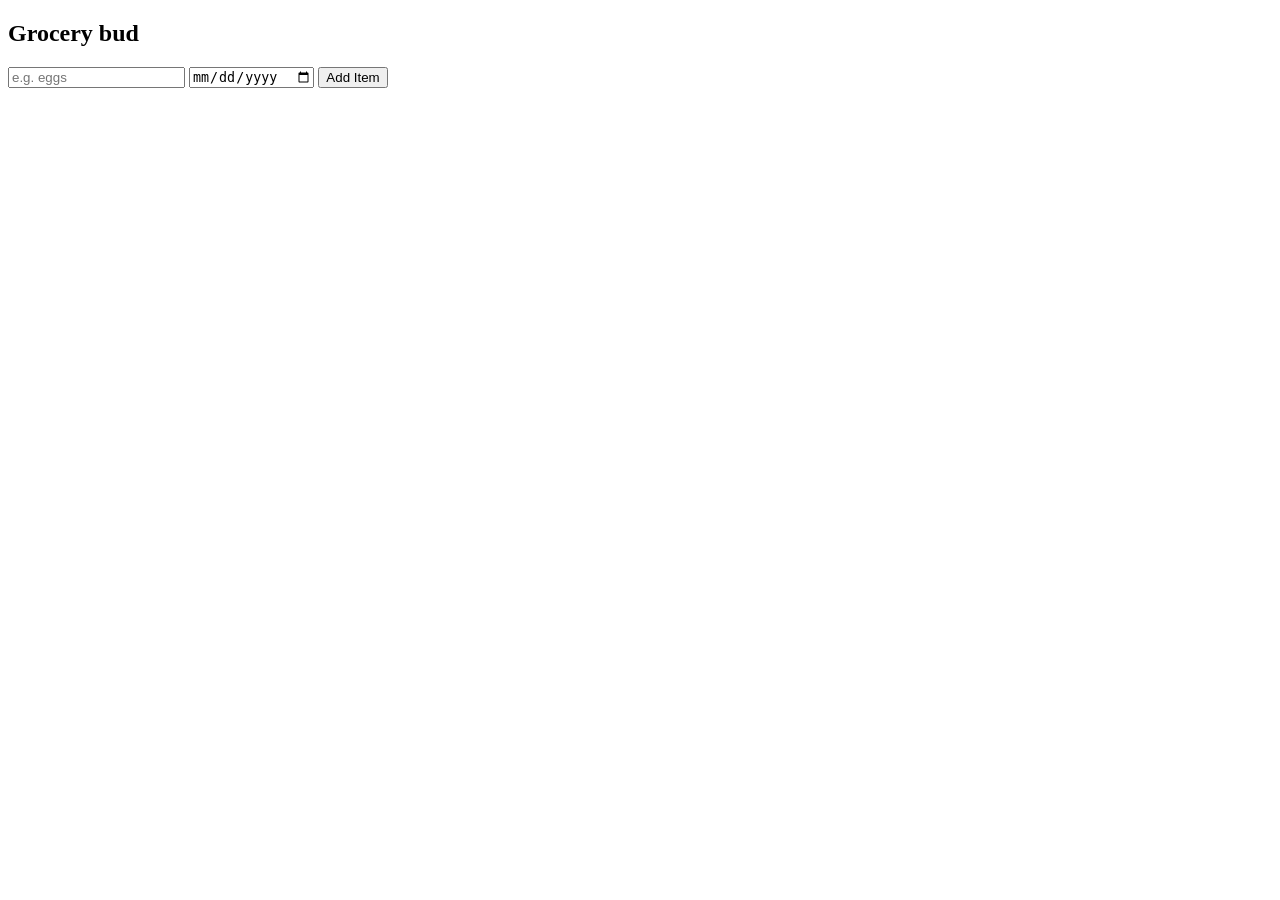
==== list.html @ 94038605 "Update list.html" ====
<!doctype html>
<html lang="en">
  <head>
    <meta charset="UTF-8" />
    <meta name="viewport" content="width=device-width, initial-scale=1.0" />
    <title>Document</title>
  </head>
  <body>
    <h2>Grocery bud</h2>
    <form id="grocery-form">
      <input type="text" id="grocery-input" placeholder="e.g. eggs" />
      <input type="date" id="date-input" />
      <button type="submit">Add Item</button>
    </form>
    <div id="grocery-container">
      <ul id="grocery-list"></ul>
    </div>
    <script>
      const form = document.getElementById("grocery-form");
      const groceryList = document.getElementById("grocery-list");
      const groceryInput = document.getElementById("grocery-input");
      const dateInput = document.getElementById("date-input");

      form.addEventListener("submit", function (event) {
        event.preventDefault();

        const groceryItem = groceryInput.value;
        const date = dateInput.value;

        if (groceryItem === "") return;
        const li = document.createElement("li");
        li.textContent = groceryItem + (date ? " (" + date + ")" : "");

        const deleteButton = document.createElement("button");
        deleteButton.textContent = "Delete";
        deleteButton.onclick = function () {
          li.remove();

          const editButton = document.createElement("button");
          editButton.textContent = "Edit";
          editButton.onclick = function () {
            groceryInput.value = groceryItem;
            dateInput.value = date;
            li.remove();
          };
        };
        li.appendChild(editButton);

        li.appendChild(deleteButton);
        groceryList.appendChild(li);
      });
    </script>
  </body>
</html>
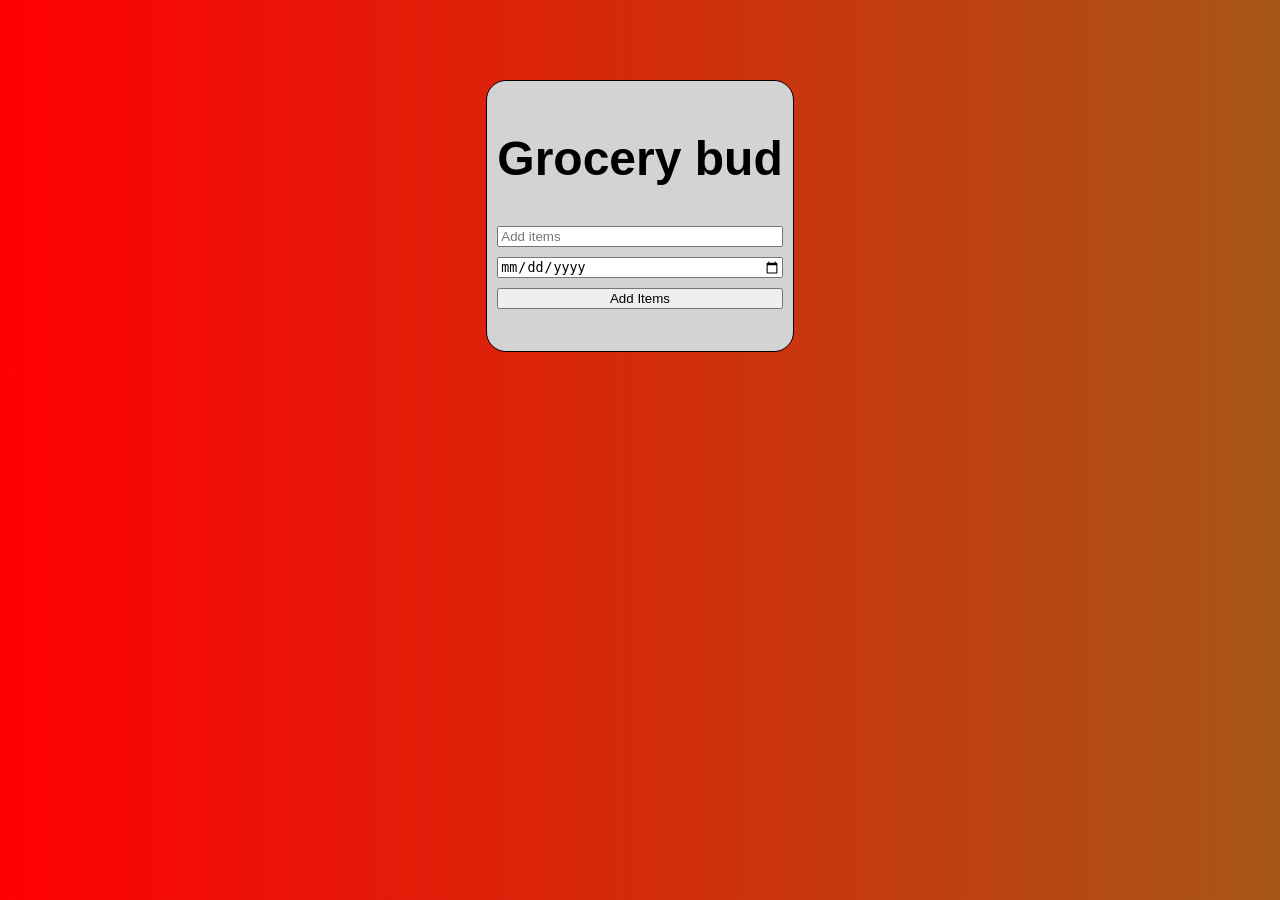
==== commit 589fa968: "update" ====
--- a/list.html
+++ b/list.html
@@ -4,17 +4,22 @@
     <meta charset="UTF-8" />
     <meta name="viewport" content="width=device-width, initial-scale=1.0" />
     <title>Document</title>
+    <link rel="stylesheet" href="style.css" />
   </head>
   <body>
-    <h2>Grocery bud</h2>
-    <form id="grocery-form">
-      <input type="text" id="grocery-input" placeholder="e.g. eggs" />
-      <input type="date" id="date-input" />
-      <button type="submit">Add Item</button>
-    </form>
-    <div id="grocery-container">
-      <ul id="grocery-list"></ul>
+    <div class="container">
+      <h2>Grocery bud</h2>
+      <form id="grocery-form">
+        <input type="text" id="grocery-input" placeholder="Add items" />
+        <input type="date" id="date-input" />
+        <button type="submit">Add Items</button>
+      </form>
+
+      <div id="grocery-container">
+        <ul id="grocery-list"></ul>
+      </div>
     </div>
+
     <script>
       const form = document.getElementById("grocery-form");
       const groceryList = document.getElementById("grocery-list");
@@ -31,23 +36,26 @@
         const li = document.createElement("li");
         li.textContent = groceryItem + (date ? " (" + date + ")" : "");
 
+        const editButton = document.createElement("button");
+        editButton.textContent = "Edit";
+        editButton.onclick = function () {
+          groceryInput.value = groceryItem;
+          dateInput.value = date;
+          li.remove();
+        };
+
         const deleteButton = document.createElement("button");
         deleteButton.textContent = "Delete";
         deleteButton.onclick = function () {
           li.remove();
+        };
 
-          const editButton = document.createElement("button");
-          editButton.textContent = "Edit";
-          editButton.onclick = function () {
-            groceryInput.value = groceryItem;
-            dateInput.value = date;
-            li.remove();
-          };
-        };
         li.appendChild(editButton);
-
         li.appendChild(deleteButton);
         groceryList.appendChild(li);
+
+        groceryInput.value = "";
+        dateInput.value = "";
       });
     </script>
   </body>
--- a/style.css
+++ b/style.css
@@ -0,0 +1,30 @@
+body {
+  font-family: Arial, sans-serif;
+  margin: 0;
+  padding: 20px;
+  display: flex;
+  justify-content: center;
+  background: linear-gradient(to right, red, #a75619);
+}
+
+form {
+  display: flex;
+  flex-direction: column;
+  gap: 10px;
+}
+
+h2 {
+  text-align: center;
+}
+
+.container {
+  border: 1px solid black;
+  border-radius: 20px;
+  background: lightgray;
+  margin-top: 60px;
+  width: auto;
+  padding: 10px;
+  font-size: xx-large;
+
+  
+}
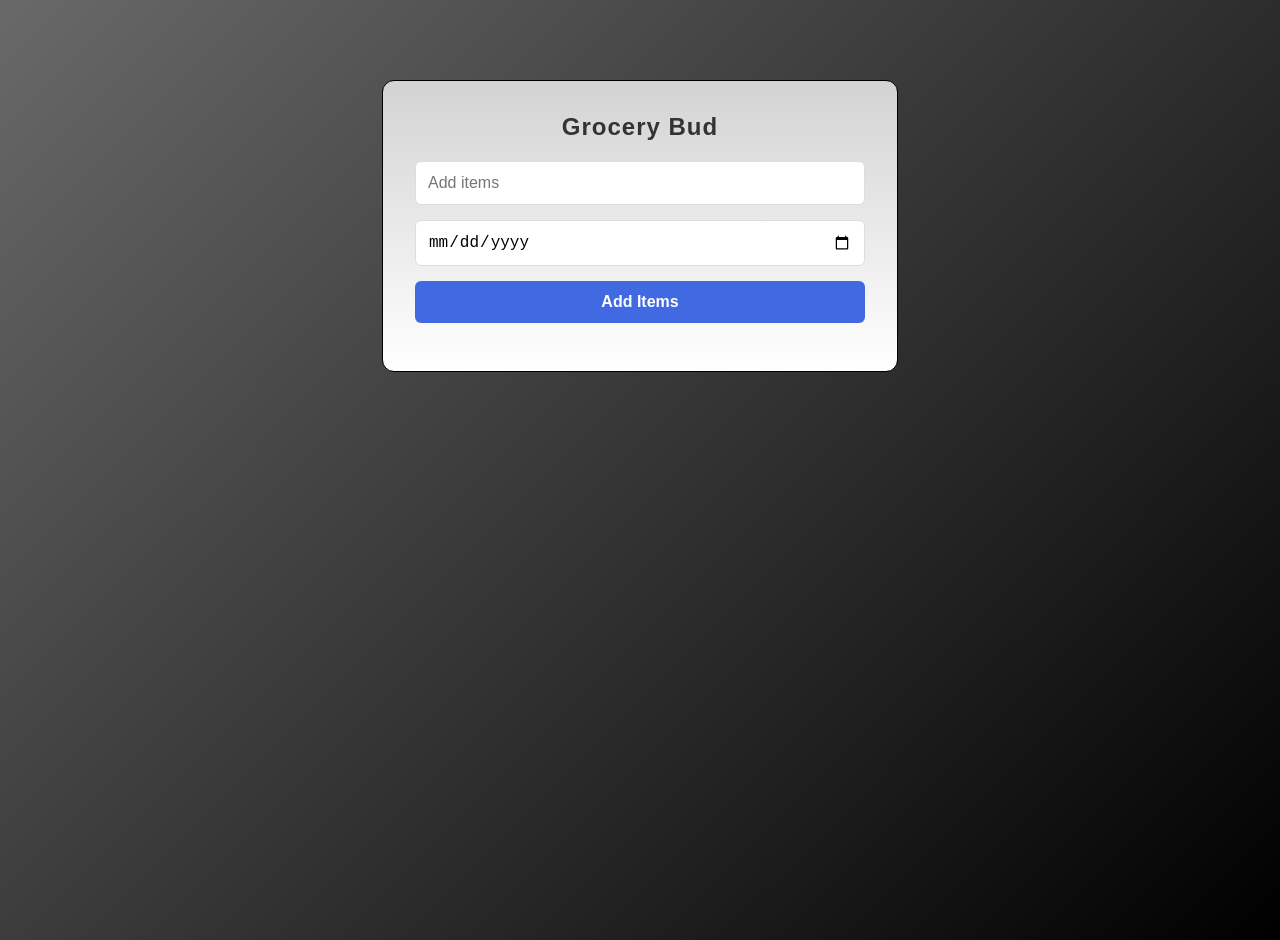
==== commit f86128b0: "update" ====
--- a/list.html
+++ b/list.html
@@ -32,8 +32,12 @@
         const groceryItem = groceryInput.value;
         const date = dateInput.value;
 
-        if (groceryItem === "") return;
+        if (groceryItem === "") return alert("Item cannot be empty");
+
+        if (date === "") return alert("Please select a date");
+
         const li = document.createElement("li");
+
         li.textContent = groceryItem + (date ? " (" + date + ")" : "");
 
         const editButton = document.createElement("button");
@@ -41,6 +45,7 @@
         editButton.onclick = function () {
           groceryInput.value = groceryItem;
           dateInput.value = date;
+          submitBtn.textContent = "Update";
           li.remove();
         };
 
@@ -56,6 +61,7 @@
 
         groceryInput.value = "";
         dateInput.value = "";
+        submitBtn.textContent = "Add Items";
       });
     </script>
   </body>
--- a/style.css
+++ b/style.css
@@ -1,10 +1,12 @@
 body {
   font-family: Arial, sans-serif;
   margin: 0;
-  padding: 20px;
   display: flex;
   justify-content: center;
-  background: linear-gradient(to right, red, #a75619);
+  align-items: flex-start;
+  min-height: 100vh;
+  background: linear-gradient(135deg, dimgray, black);
+  padding: 20px;
 }
 
 form {
@@ -15,16 +17,45 @@
 
 h2 {
   text-align: center;
+  color: #333;
+  margin-top: 0;
+  text-transform: capitalize;
+  letter-spacing: 1px;
+}
+
+form {
+  display: flex;
+  flex-direction: column;
+  gap: 15px;
+}
+input {
+  padding: 12px;
+  border: 1px solid #ddd;
+  border-radius: 6px;
+  font-size: 1rem;
+}
+button[type="submit"] {
+  background-color: royalblue;
+  color: white;
+  border: none;
+  padding: 12px;
+  border-radius: 6px;
+  cursor: pointer;
+  font-size: 1rem;
+  font-weight: bold;
+  transition: background 0.5s ease;
+}
+
+button[type="submit"]:hover {
+  background-color: dodgerblue;
 }
 
 .container {
   border: 1px solid black;
-  border-radius: 20px;
-  background: lightgray;
+  border-radius: 12px;
+  background: linear-gradient(lightgray, white);
   margin-top: 60px;
-  width: auto;
-  padding: 10px;
-  font-size: xx-large;
-
-  
+  width: 100%;
+  max-width: 450px;
+  padding: 2rem;
 }
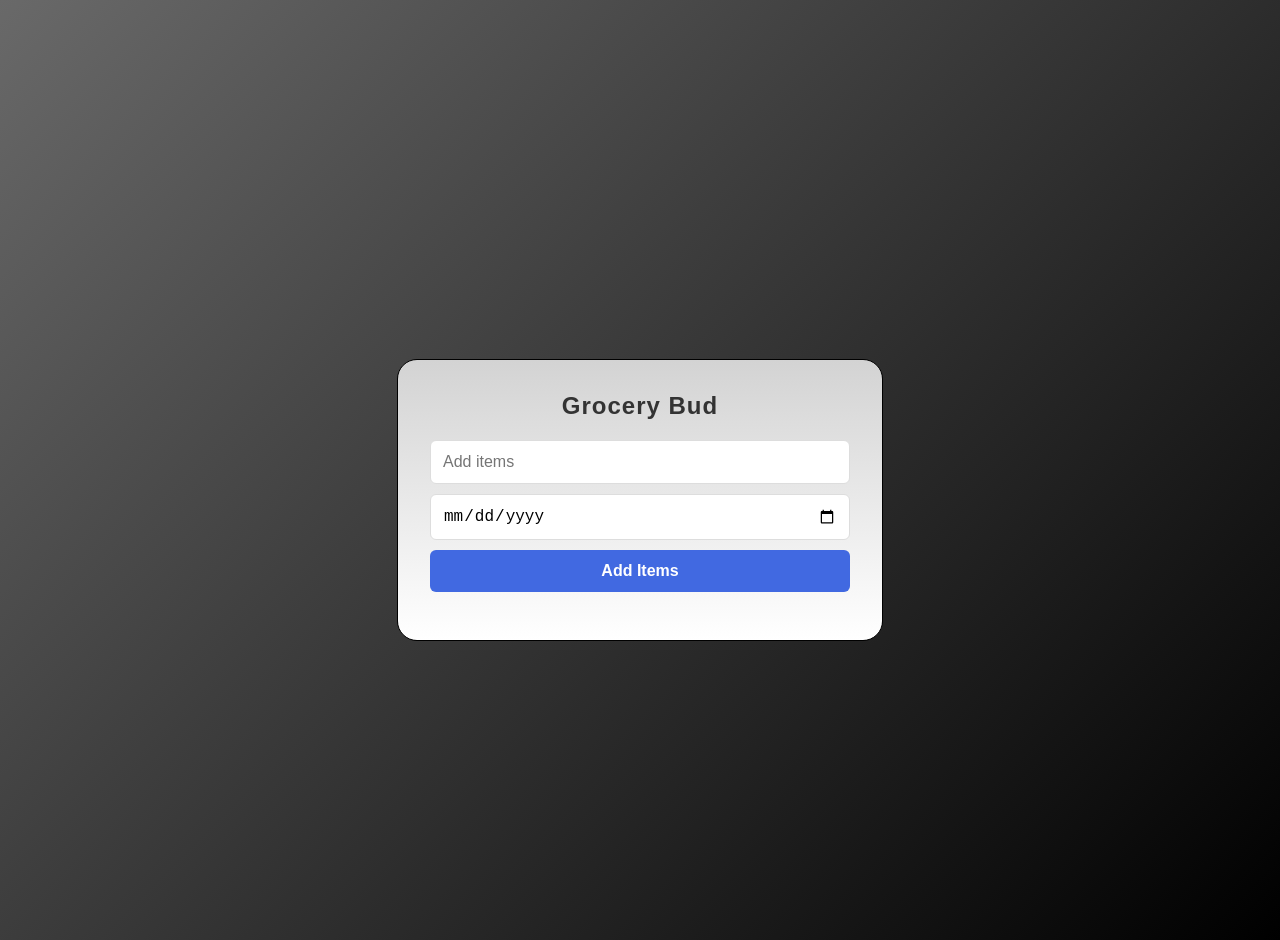
==== commit 52155043: "update" ====
--- a/list.html
+++ b/list.html
@@ -41,11 +41,13 @@
         li.textContent = groceryItem + (date ? " (" + date + ")" : "");
 
         const editButton = document.createElement("button");
+        const submitBtn = form.querySelector("button");
+
         editButton.textContent = "Edit";
         editButton.onclick = function () {
           groceryInput.value = groceryItem;
           dateInput.value = date;
-          submitBtn.textContent = "Update";
+          submitBtn.textContent = "Update Item";
           li.remove();
         };
 
--- a/style.css
+++ b/style.css
@@ -3,7 +3,7 @@
   margin: 0;
   display: flex;
   justify-content: center;
-  align-items: flex-start;
+  align-items: center;
   min-height: 100vh;
   background: linear-gradient(135deg, dimgray, black);
   padding: 20px;
@@ -11,7 +11,7 @@
 
 form {
   display: flex;
-  flex-direction: column;
+  flex-direction: row;
   gap: 10px;
 }
 
@@ -26,7 +26,7 @@
 form {
   display: flex;
   flex-direction: column;
-  gap: 15px;
+  gap: 10px;
 }
 input {
   padding: 12px;
@@ -52,10 +52,10 @@
 
 .container {
   border: 1px solid black;
-  border-radius: 12px;
+  border-radius: 20px;
   background: linear-gradient(lightgray, white);
   margin-top: 60px;
   width: 100%;
-  max-width: 450px;
+  max-width: 420px;
   padding: 2rem;
 }
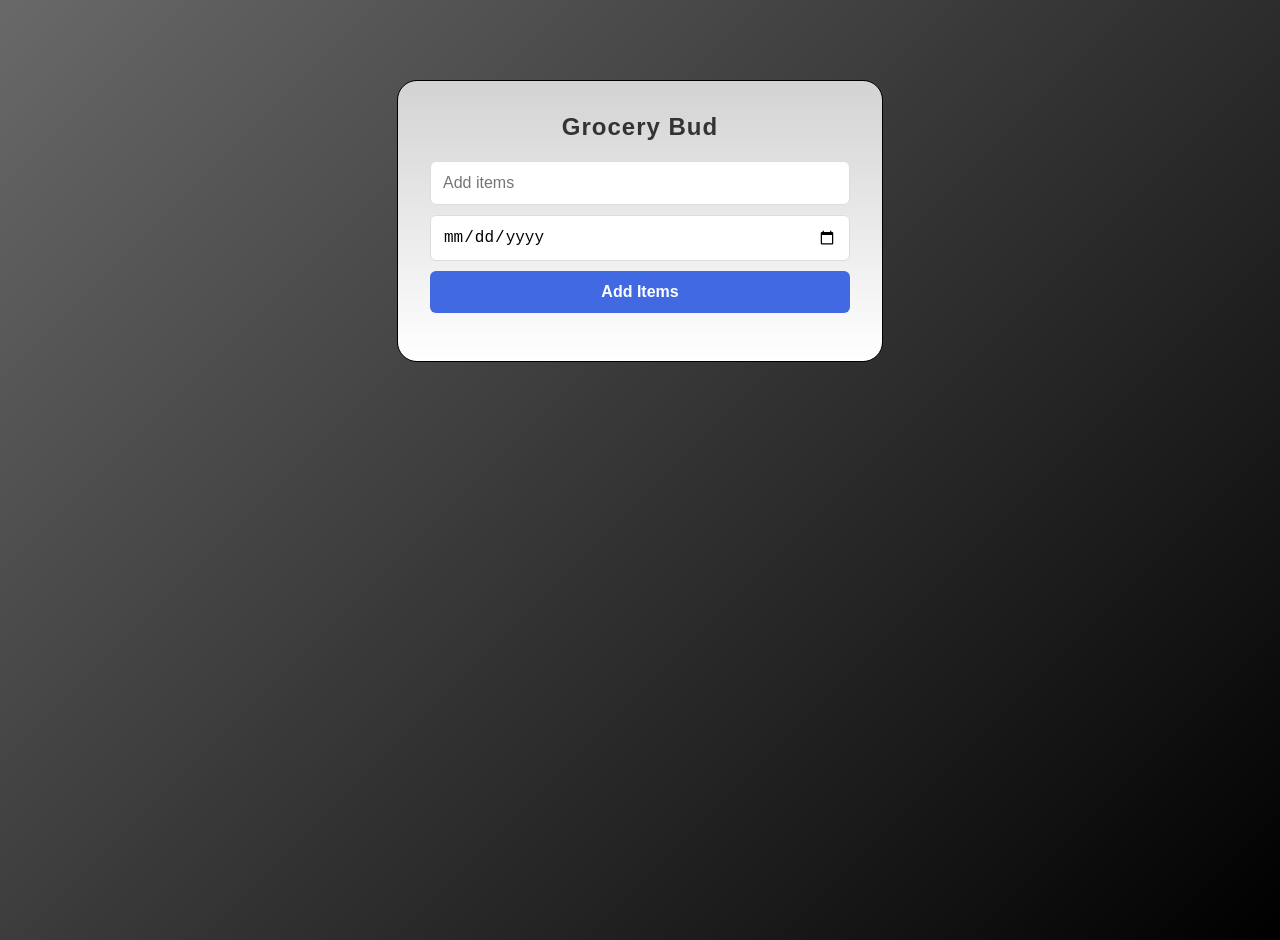
==== commit 645a40ce: "update" ====
--- a/list.html
+++ b/list.html
@@ -38,8 +38,19 @@
 
         const li = document.createElement("li");
 
-        li.textContent = groceryItem + (date ? " (" + date + ")" : "");
+        //for checkbox
+        const checkbox = document.createElement("input");
+        checkbox.type = "checkbox";
 
+        li.appendChild(checkbox);
+
+        const textNode = document.createTextNode(
+          groceryItem + (date ? " (" + date + ")" : ""),
+        );
+
+        li.appendChild(textNode);
+
+        const btnGroup = document.createElement("div");
         const editButton = document.createElement("button");
         const submitBtn = form.querySelector("button");
 
@@ -57,8 +68,9 @@
           li.remove();
         };
 
-        li.appendChild(editButton);
-        li.appendChild(deleteButton);
+        btnGroup.appendChild(editButton);
+        btnGroup.appendChild(deleteButton);
+        li.appendChild(btnGroup);
         groceryList.appendChild(li);
 
         groceryInput.value = "";
--- a/style.css
+++ b/style.css
@@ -3,7 +3,7 @@
   margin: 0;
   display: flex;
   justify-content: center;
-  align-items: center;
+  align-items: flex-start;
   min-height: 100vh;
   background: linear-gradient(135deg, dimgray, black);
   padding: 20px;
@@ -59,3 +59,15 @@
   max-width: 420px;
   padding: 2rem;
 }
+#grocery-list li {
+  display: flex;
+  align-items: center;
+  justify-content: flex-start;
+  margin-bottom: 8px;
+  gap: 10px;
+}
+
+#grocery-list li div {
+  display: flex;
+  gap: 5px;
+}
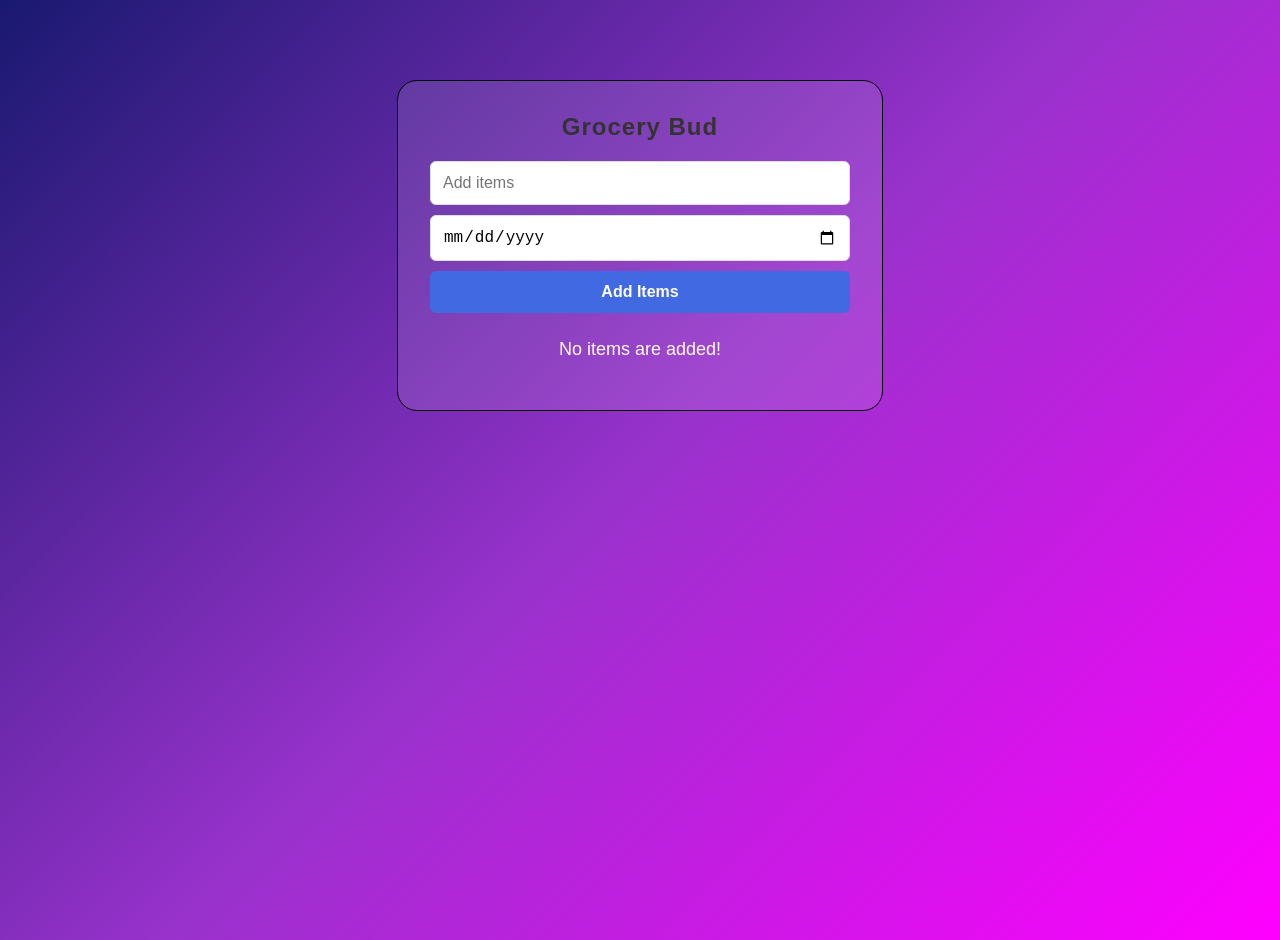
==== commit 00c06bf9: "update" ====
--- a/list.html
+++ b/list.html
@@ -5,10 +5,15 @@
     <meta name="viewport" content="width=device-width, initial-scale=1.0" />
     <title>Document</title>
     <link rel="stylesheet" href="style.css" />
+    <link
+      rel="stylesheet"
+      href="https://cdnjs.cloudflare.com/ajax/libs/font-awesome/6.4.0/css/all.min.css"
+    />
   </head>
   <body>
     <div class="container">
       <h2>Grocery bud</h2>
+
       <form id="grocery-form">
         <input type="text" id="grocery-input" placeholder="Add items" />
         <input type="date" id="date-input" />
@@ -18,6 +23,7 @@
       <div id="grocery-container">
         <ul id="grocery-list"></ul>
       </div>
+      <p id="empty-message">No items are added!</p>
     </div>
 
     <script>
@@ -25,6 +31,15 @@
       const groceryList = document.getElementById("grocery-list");
       const groceryInput = document.getElementById("grocery-input");
       const dateInput = document.getElementById("date-input");
+      const emptyMessage = document.getElementById("empty-message");
+
+      function checkEmptyMessage() {
+        if (groceryList.children.length === 0) {
+          emptyMessage.style.display = "block";
+        } else {
+          emptyMessage.style.display = "none";
+        }
+      }
 
       form.addEventListener("submit", function (event) {
         event.preventDefault();
@@ -51,10 +66,11 @@
         li.appendChild(textNode);
 
         const btnGroup = document.createElement("div");
-        const editButton = document.createElement("button");
         const submitBtn = form.querySelector("button");
 
-        editButton.textContent = "Edit";
+        //Edit button
+        const editButton = document.createElement("button");
+        editButton.innerHTML = '<i class="fa-solid fa-pen-to-square"></i>';
         editButton.onclick = function () {
           groceryInput.value = groceryItem;
           dateInput.value = date;
@@ -62,21 +78,25 @@
           li.remove();
         };
 
+        // Delete button
         const deleteButton = document.createElement("button");
-        deleteButton.textContent = "Delete";
+        deleteButton.innerHTML = '<i class="fa-solid fa-trash-can"></i>';
         deleteButton.onclick = function () {
           li.remove();
+          checkEmptyMessage();
         };
 
         btnGroup.appendChild(editButton);
         btnGroup.appendChild(deleteButton);
         li.appendChild(btnGroup);
         groceryList.appendChild(li);
+        checkEmptyMessage();
 
         groceryInput.value = "";
         dateInput.value = "";
         submitBtn.textContent = "Add Items";
       });
+      checkEmptyMessage();
     </script>
   </body>
 </html>
--- a/style.css
+++ b/style.css
@@ -5,7 +5,7 @@
   justify-content: center;
   align-items: flex-start;
   min-height: 100vh;
-  background: linear-gradient(135deg, dimgray, black);
+  background: linear-gradient(135deg, MidnightBlue, DarkOrchid, Magenta);
   padding: 20px;
 }
 
@@ -53,21 +53,42 @@
 .container {
   border: 1px solid black;
   border-radius: 20px;
-  background: linear-gradient(lightgray, white);
+  background: rgba(255, 255, 255, 0.1);
   margin-top: 60px;
-  width: 100%;
+  width: 50vh;
   max-width: 420px;
   padding: 2rem;
+  display: flex;
+  flex-direction: column;
 }
 #grocery-list li {
   display: flex;
   align-items: center;
   justify-content: flex-start;
   margin-bottom: 8px;
-  gap: 10px;
+  gap: 15px;
+}
+
+#grocery-list li input[type="checkbox"] {
+  transform: scale(1.5);
+}
+
+#grocery-list li button {
+  font-size: 1.02rem;
 }
 
 #grocery-list li div {
   display: flex;
   gap: 5px;
 }
+
+#grocery-container {
+  flex: 1;
+}
+#empty-message {
+  text-align: center;
+  color: snow;
+  font-style: bold;
+  margin-top: 10px;
+  font-size: large;
+}
